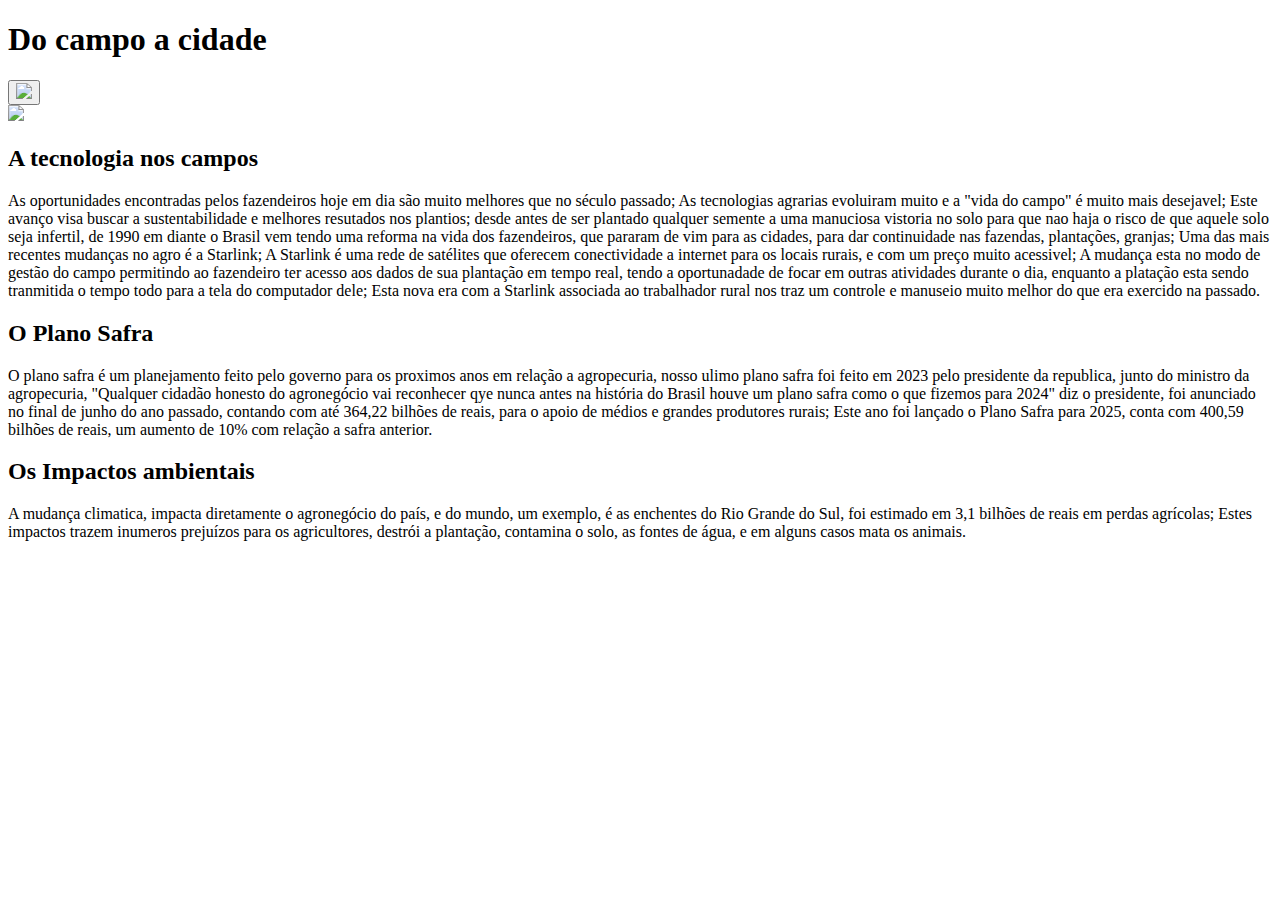
==== 1.1/index.html @ d4a1dde9 "Add files via upload" ====
<!DOCTYPE html>

<html>
<head>
  <meta http-equiv="CONTENT-TYPE" content="text/html; charset=UTF-8">
  <link rel="stylesheet" href="./Inicio/Inicio.css">
  
  <title>Projeto Agrinho</title>
</head>
<body>
  
  <div class="cabeçalho1">
    <h1><strong>Do campo a cidade</strong></h1>
  </div>

  <div class="jogo">
      <div>
        <button class="botão">
          <a href="./index e css/texto2.html">
            <img src="./play.png" class="play"> 
          </a>
        </button>
      
      </div>
      
      <img src="/home/Aluno/Área de Trabalho/Projeto Agrinho (cópia 1)/Veiculos/colheitadeira.gif" class="colheitadeira">

  </div>

  <div>
    <div class="texto1">
    <h2>A tecnologia nos campos</h2>

    <p>As oportunidades encontradas pelos fazendeiros hoje em dia são muito melhores que no século passado; As tecnologias agrarias evoluiram muito e a "vida do campo" é muito mais desejavel; Este avanço visa buscar a sustentabilidade e melhores resutados nos plantios; desde antes de ser plantado qualquer semente a uma manuciosa vistoria no solo
      para que nao haja o risco de que aquele solo seja infertil, de 1990 em diante o Brasil vem tendo uma reforma na vida dos fazendeiros, que pararam de vim para as cidades, para dar continuidade nas fazendas, plantações, granjas; Uma das mais recentes mudanças no agro é a Starlink; A Starlink é uma rede de satélites que oferecem conectividade a internet para os locais rurais, e com um preço  muito acessivel; A mudança esta no modo de gestão do campo permitindo ao fazendeiro ter acesso aos dados de sua plantação em tempo real, tendo a oportunadade de focar em outras atividades durante o dia, enquanto a platação esta sendo tranmitida o tempo todo para a tela do computador dele; Esta nova era com a Starlink associada ao trabalhador rural nos traz um controle e manuseio muito melhor do que era exercido na passado.
    </p>
  </div>
  <div class="texto2">
    <h2>O Plano Safra</h2>

    <p>O plano safra é um planejamento feito pelo governo para os proximos anos em relação a agropecuria, nosso ulimo plano safra foi feito em 2023 pelo presidente da republica, junto do ministro da agropecuria, "Qualquer cidadão honesto do agronegócio  vai reconhecer qye nunca antes na história do Brasil houve um plano safra como o que fizemos para 2024" diz o presidente, foi anunciado no final de junho do ano passado, contando com até 364,22 bilhões de reais, para o apoio de médios e grandes produtores rurais; Este ano foi lançado o Plano Safra para 2025, conta com 400,59 bilhões de reais, um aumento de 10% com relação a safra anterior. </p>
  </div>
  <div class="texto3">
    <h2>Os Impactos ambientais</h2>

    <p>A mudança climatica, impacta diretamente o agronegócio do país, e do mundo, um exemplo, é as enchentes do Rio Grande do Sul, foi estimado em 3,1 bilhões de reais em perdas agrícolas; Estes impactos trazem inumeros prejuízos para os agricultores, destrói a plantação, contamina o solo, as fontes de água, e em alguns casos mata os animais.</p>
  </div>
  </div>
  <script src="tomate.js"></script>

</body>
</html>
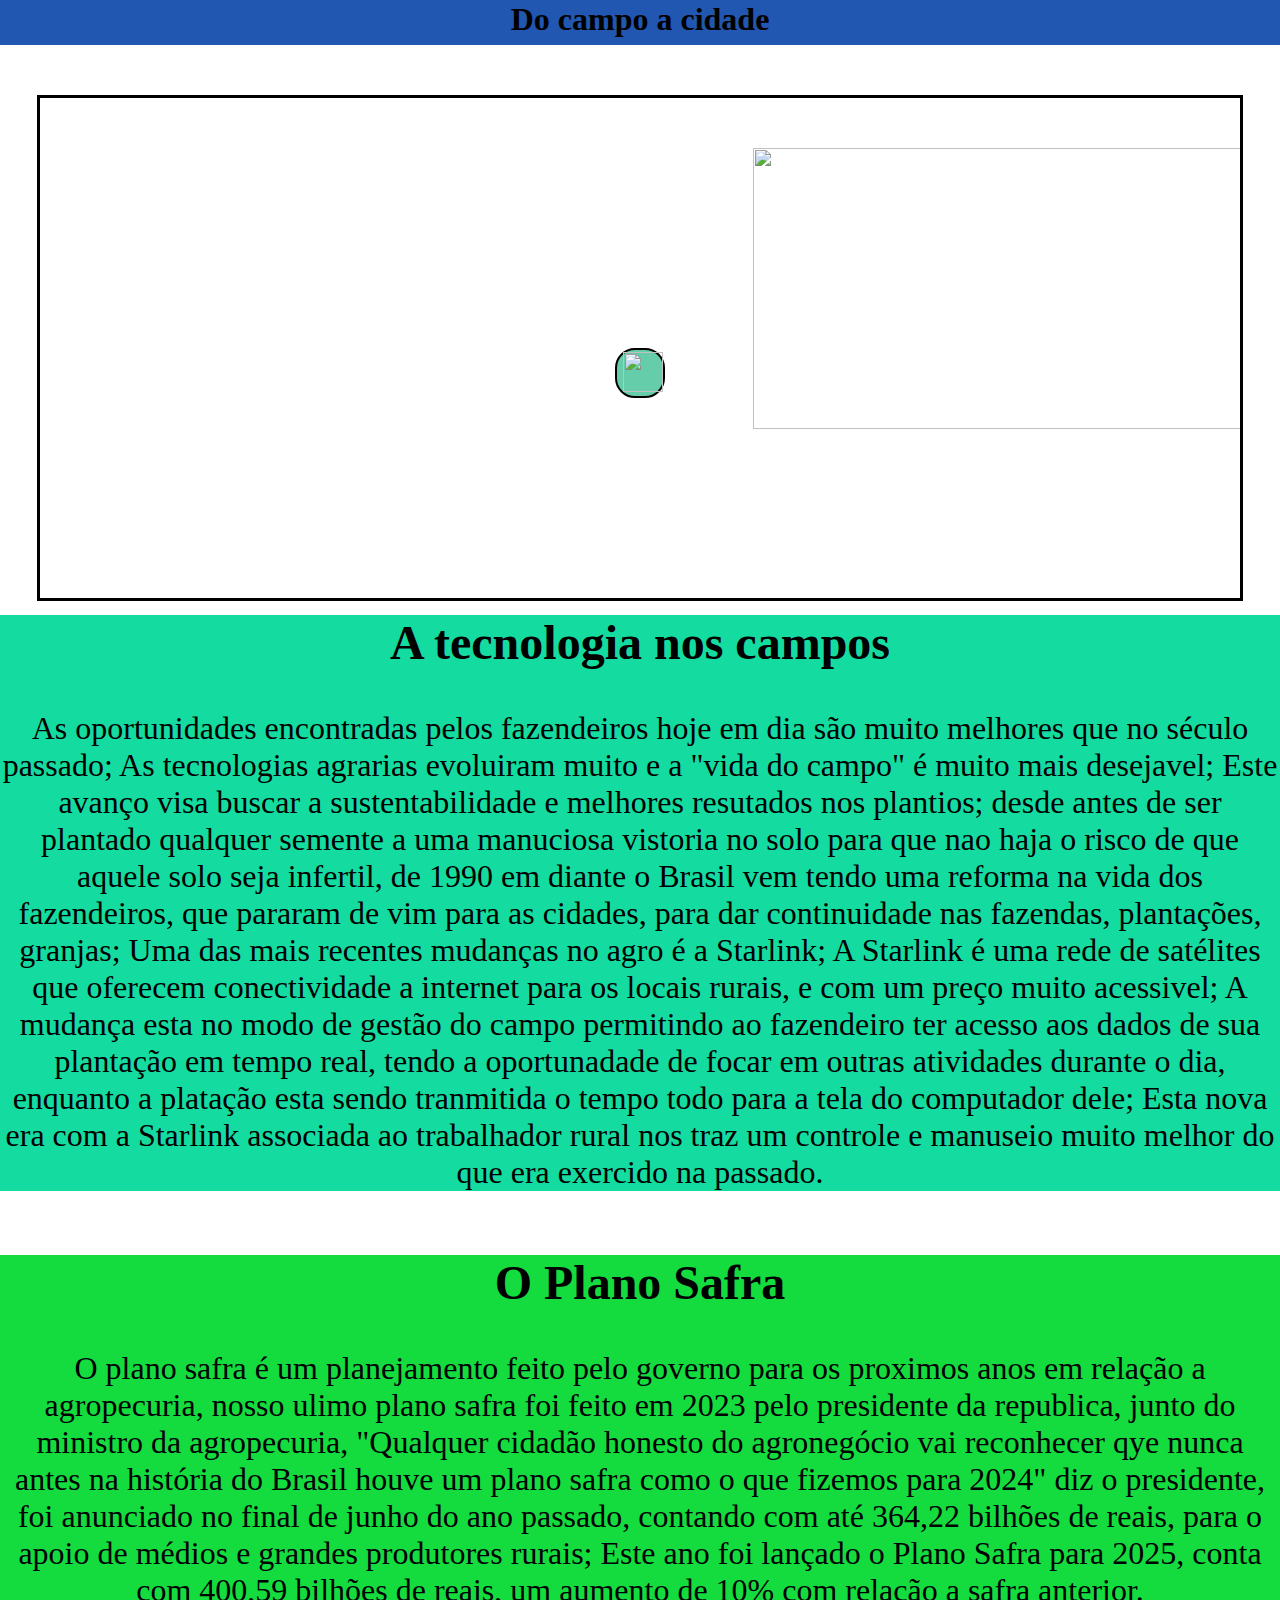
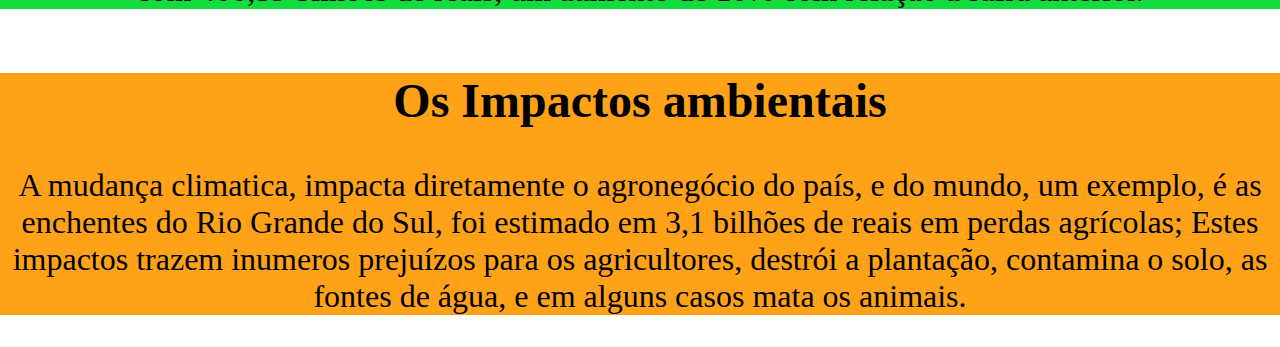
==== commit 805dbaf2: "Update index.html" ====
--- a/1.1/index.html
+++ b/1.1/index.html
@@ -3,7 +3,7 @@
 <html>
 <head>
   <meta http-equiv="CONTENT-TYPE" content="text/html; charset=UTF-8">
-  <link rel="stylesheet" href="./Inicio/Inicio.css">
+  <link rel="stylesheet" href="/1.1/Inicio.css">
   
   <title>Projeto Agrinho</title>
 </head>
--- a/1.1/Inicio.css
+++ b/1.1/Inicio.css
@@ -0,0 +1,86 @@
+body{
+  margin: 0;
+  padding: 0;
+  align-items: center;
+  text-align: center;
+  display: flex;
+  flex-direction: column;
+}
+
+.cabeçalho1 {
+  width: 1365px; 
+  height: 45px;
+  background-color: #2156b1;
+  position: relative;
+}
+
+h1 {
+  color: rgb(0, 0, 0);
+  bottom: 20px;
+  position: relative;
+}
+.botão {
+  background-color: mediumaquamarine;
+  margin-block-start: 250px;
+  border: 2px solid;
+  border-radius: 20px;
+  width: 50px;
+  height: 50px;
+  position: relative;
+  cursor: pointer;
+  z-index: 1;
+}
+
+.texto1 {
+  margin-top: 5%;
+  background-color: rgb(20, 220, 160);
+  color: black;
+  font-size: 200%;
+}
+.texto2 {
+  margin-top: 5%;
+  background-color: rgb(20, 220, 63);
+  color: black;
+  font-size: 200%;
+}
+.texto3 {
+  margin-top: 5%;
+  background-color: rgb(255, 162, 23);
+  color: black;
+  font-size: 200%;
+}
+.jogo {
+  position: relative;
+  border: 3px solid;
+  width: 1200px;
+  height: 500px;
+  top: 50px;
+  margin-left: 0;
+  overflow: hidden;
+  background-image: url("../Cenarios/FundoUm.png");
+  background-size: 100% 100%;
+}
+.play {
+  width: 40px;
+  height: 40px;
+}
+.colheitadeira {
+  position: absolute;
+  top: 10%;
+  width: 75%;
+  height: 75%;
+  
+
+  animation: colheitadeira 10s infinite ease-in-out;
+}
+
+@keyframes colheitadeira {
+  from {
+    left: -75%;
+  }
+
+  to {
+    left: 100%;
+  }
+}
+
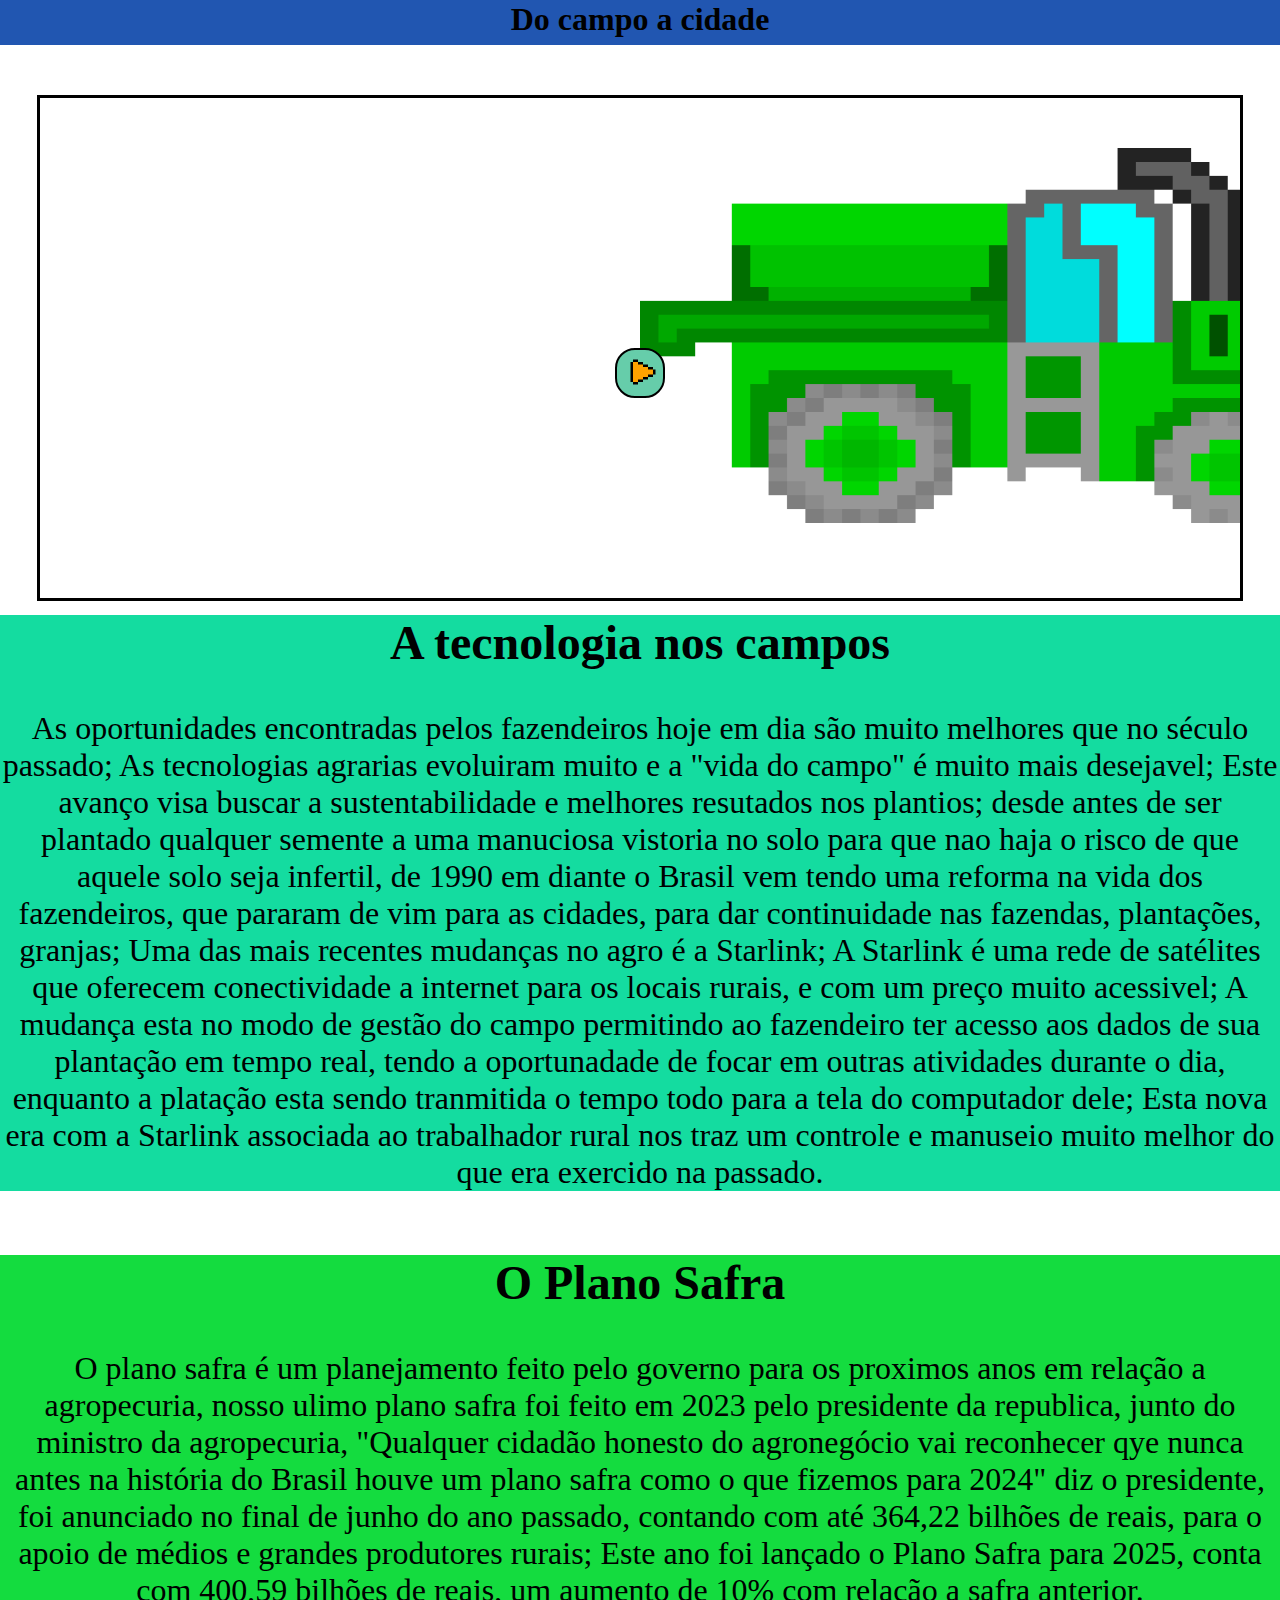
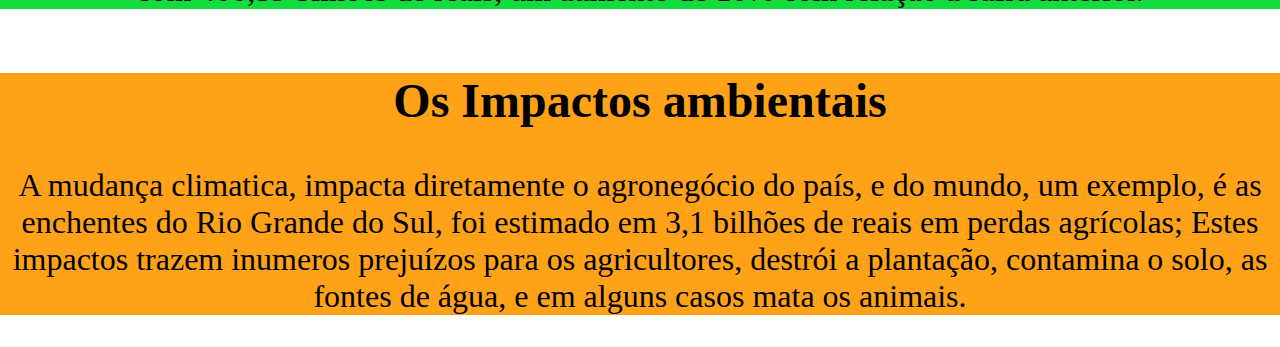
==== commit 56734667: "Update index.html" ====
--- a/1.1/index.html
+++ b/1.1/index.html
@@ -16,14 +16,14 @@
   <div class="jogo">
       <div>
         <button class="botão">
-          <a href="./index e css/texto2.html">
-            <img src="./play.png" class="play"> 
+          <a href="/1.1/texto2.html">
+            <img src="/Cenario/play.png" class="play"> 
           </a>
         </button>
       
       </div>
       
-      <img src="/home/Aluno/Área de Trabalho/Projeto Agrinho (cópia 1)/Veiculos/colheitadeira.gif" class="colheitadeira">
+      <img src="/Veiculos/colheitadeira.gif" class="colheitadeira">
 
   </div>
 
@@ -46,7 +46,6 @@
     <p>A mudança climatica, impacta diretamente o agronegócio do país, e do mundo, um exemplo, é as enchentes do Rio Grande do Sul, foi estimado em 3,1 bilhões de reais em perdas agrícolas; Estes impactos trazem inumeros prejuízos para os agricultores, destrói a plantação, contamina o solo, as fontes de água, e em alguns casos mata os animais.</p>
   </div>
   </div>
-  <script src="tomate.js"></script>
 
 </body>
 </html>
